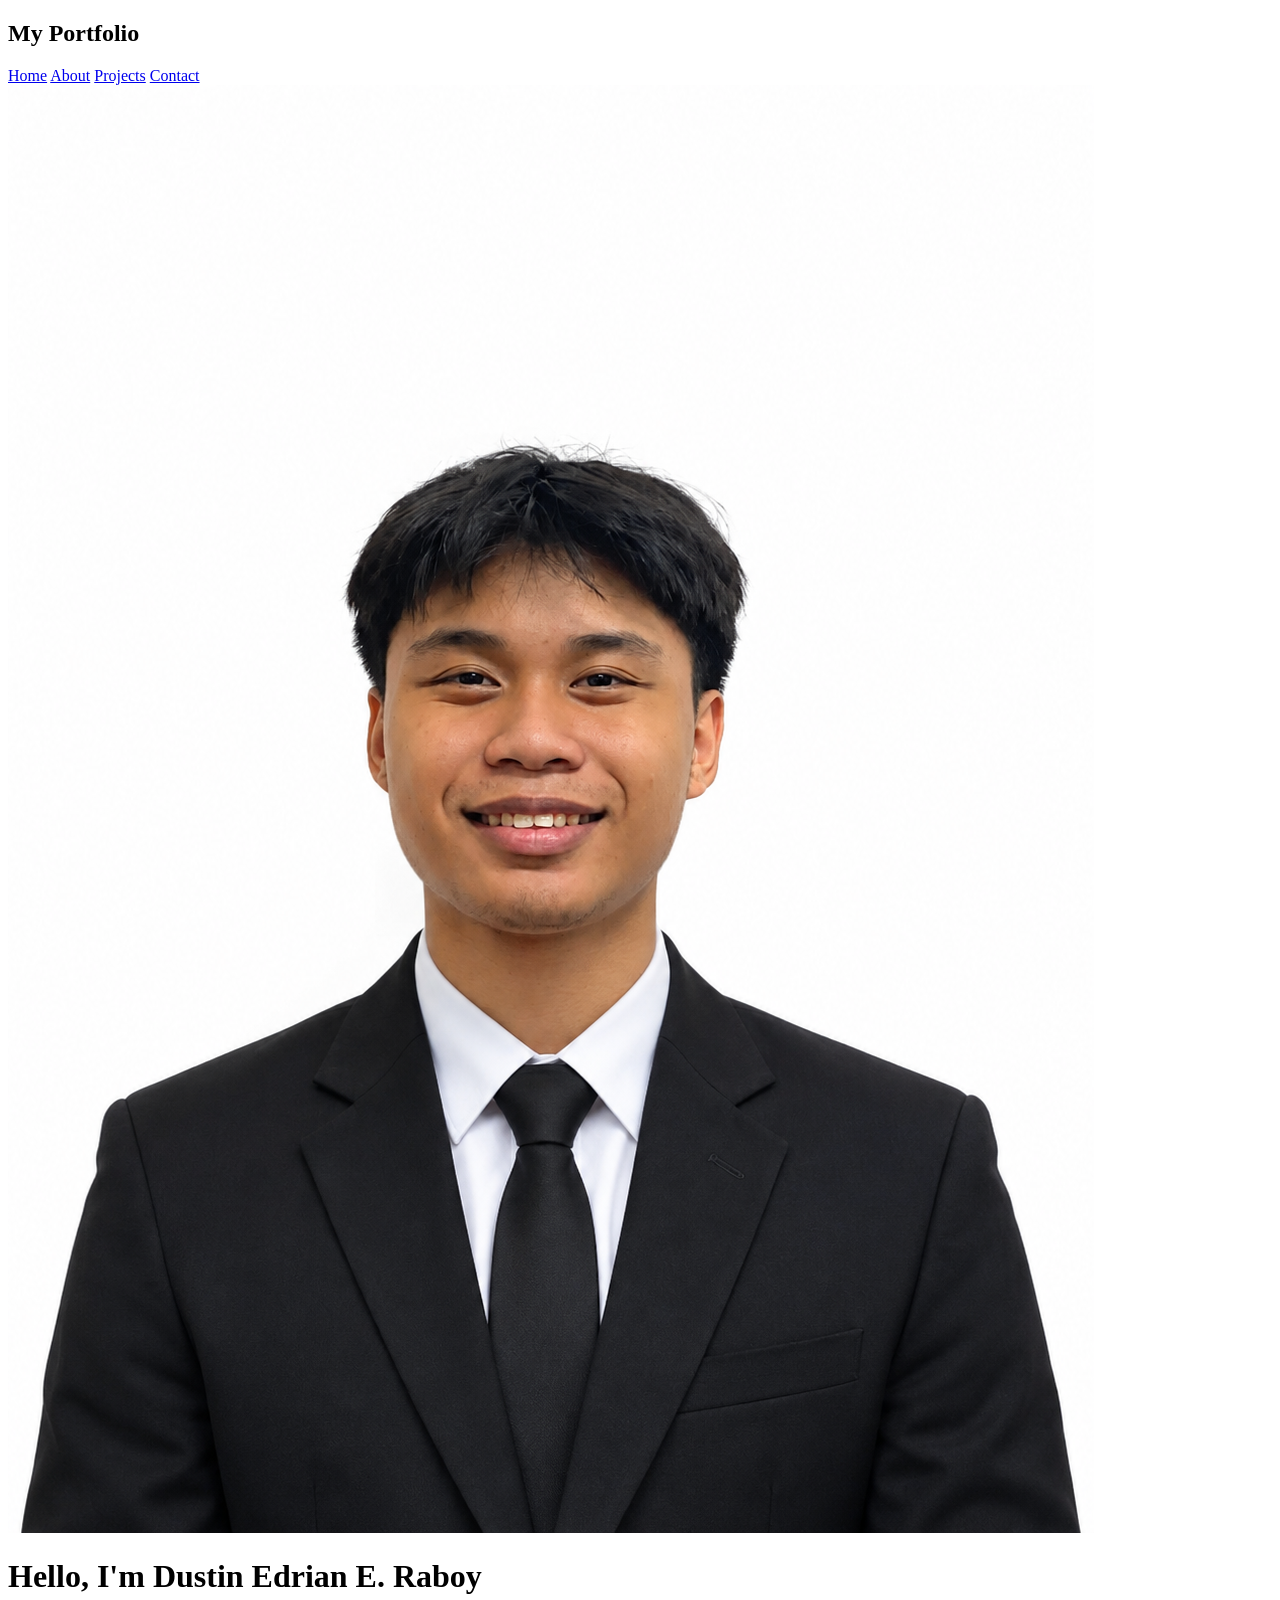
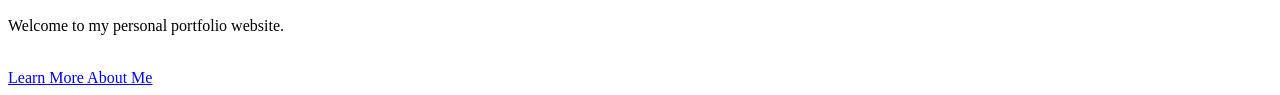
==== index.html @ 56f957a4 "Add files via upload" ====
<!DOCTYPE html>
<html>
<head>
    <title>My Portfolio</title>
    <link rel="stylesheet" href="Style.css">
</head>

<body>

    <nav>
        
        <h2>My Portfolio</h2>

        <div>
        <a href="Index.html">Home</a>
        <a href="About.html">About</a>
        <a href="Projects.html">Projects</a>
        <a href="Contact.html">Contact</a>
        </div>
    </nav>  

    <div class="hero">
        <img src="Me.suit.png.png" alt="My Picture" class="profile-pic">
        <h1>Hello, I'm Dustin Edrian E. Raboy</h1>
        <p>Welcome to my personal portfolio website.</p>
        <br>
        <a class="button" href="About.html">Learn More About Me</a>
    </div>

</body>
</html>
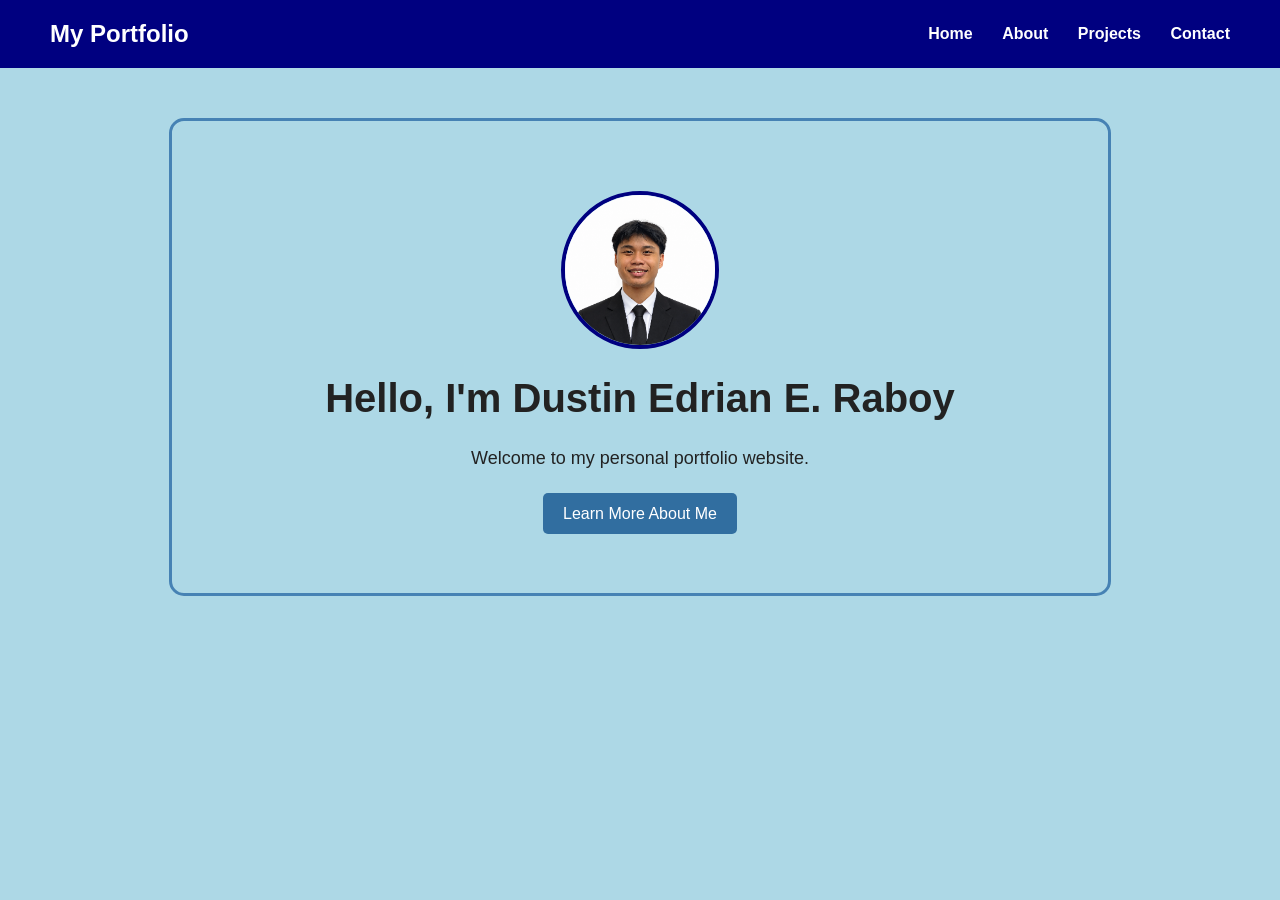
==== commit 5d648002: "Update index.html" ====
--- a/index.html
+++ b/index.html
@@ -2,7 +2,7 @@
 <html>
 <head>
     <title>My Portfolio</title>
-    <link rel="stylesheet" href="Style.css">
+    <link rel="stylesheet" href="/style.css">
 </head>
 
 <body>
--- a/style.css
+++ b/style.css
@@ -0,0 +1,223 @@
+
+body {
+    font-family: Arial, sans-serif;
+    margin: 0;
+    background-color: lightblue;
+    color: #222;
+}
+
+
+
+
+.profile-pic {
+    width: 150px;
+    height: 150px;
+    border-radius: 50%;
+    border: 4px solid navy;
+    object-fit: cover;
+    display: block;
+    margin: 0 auto 20px;
+}
+
+
+.interests {
+    display: grid;
+    grid-template-columns: 1fr 1fr;
+    gap: 15px;
+}
+
+.interest-item {
+    text-align: center;
+    border: 1px solid navy;
+    background-color: lightblue;
+    padding: 35px 20px 20px;
+    cursor: pointer;
+}
+
+.interest-item > div {
+    font-size: 20px;
+}
+
+.interest-item:hover {
+    background-color: #4682B4;
+    color: white;
+}
+
+.interest-item p {
+    margin: 15px 0 0;
+    font-size: 16px;
+}
+
+nav {
+    background-color: navy;
+    padding: 20px 50px;
+
+    display: flex;
+    justify-content: space-between;
+    align-items: center;
+}
+
+
+
+nav h2 {
+    color: white;
+    margin: 0;
+}
+
+.nav-links {
+    display: flex;
+    gap: 10px;
+}
+
+nav a {
+    color: white;
+    text-decoration: none;
+    margin-left: 25px;
+    font-weight: bold;
+}
+
+nav a:hover {
+    color: #333;
+}
+
+
+
+
+.hero {
+    text-align: center;
+    padding: 70px 20px;
+    width: 70%;
+    max-width: 900px;
+    margin: 50px auto;
+    border: 3px solid #4682B4;
+    border-radius: 15px;
+}
+
+
+.hero h1 {
+    font-size: 40px;
+}
+
+
+.hero p {
+    font-size: 18px;
+}
+
+
+
+
+.button,
+button {
+    background-color: #316ea0;
+    color: white;
+    padding: 12px 20px;
+    border: none;
+    border-radius: 5px;
+    text-decoration: none;
+    cursor: pointer;
+}
+
+.button-container {
+    text-align: center;
+    width: 100%;
+    margin: 20px 0;
+}
+
+.button:hover,
+button:hover {
+    background-color: #3e86b7;
+}
+
+
+
+
+.container {
+    width: 80%;
+    max-width: 900px;
+    margin: 50px auto;
+    background-color: white;
+    padding: 30px;
+    border-radius: 10px;
+    border: 2px solid navy;
+}
+
+
+
+
+.project {
+    padding: 20px;
+    margin: 15px 0;
+    border-left: 5px solid navy;
+    background-color: #f5fbff;
+}
+
+
+
+
+form {
+    display: flex;
+    flex-direction: column;
+    gap: 10px;
+}
+
+
+input,
+textarea {
+    padding: 10px;
+    border: 1px solid black;
+    border-radius: 5px;
+}
+
+
+textarea {
+    height: 100px;
+}
+
+.contact-box {
+    display: flex;
+    align-items: center;
+    padding: 15px;
+    margin: 15px 0;
+    background-color: white;
+    border: 2px solid navy;
+    border-radius: 5px;
+}
+
+.contact-icon {
+    width: 45px;
+    height: 45px;
+    background-color: navy;
+    color: white;
+    border-radius: 50%;
+
+    display: flex;
+    align-items: center;
+    justify-content: center;
+
+    margin-right: 15px;
+}
+
+.contact-box h3 {
+    margin: 0;
+}
+
+.contact-box p {
+    margin: 5px 0 0;
+}
+
+#messagePopup {
+    display: none;
+    position: fixed;
+    top: 20px;
+    left: 50%;
+    transform: translateX(-50%);
+    
+    background-color: navy;
+    color: white;
+    padding: 15px 30px;
+    border-radius: 8px;
+    font-size: 18px;
+    font-weight: bold;
+}
+
+
